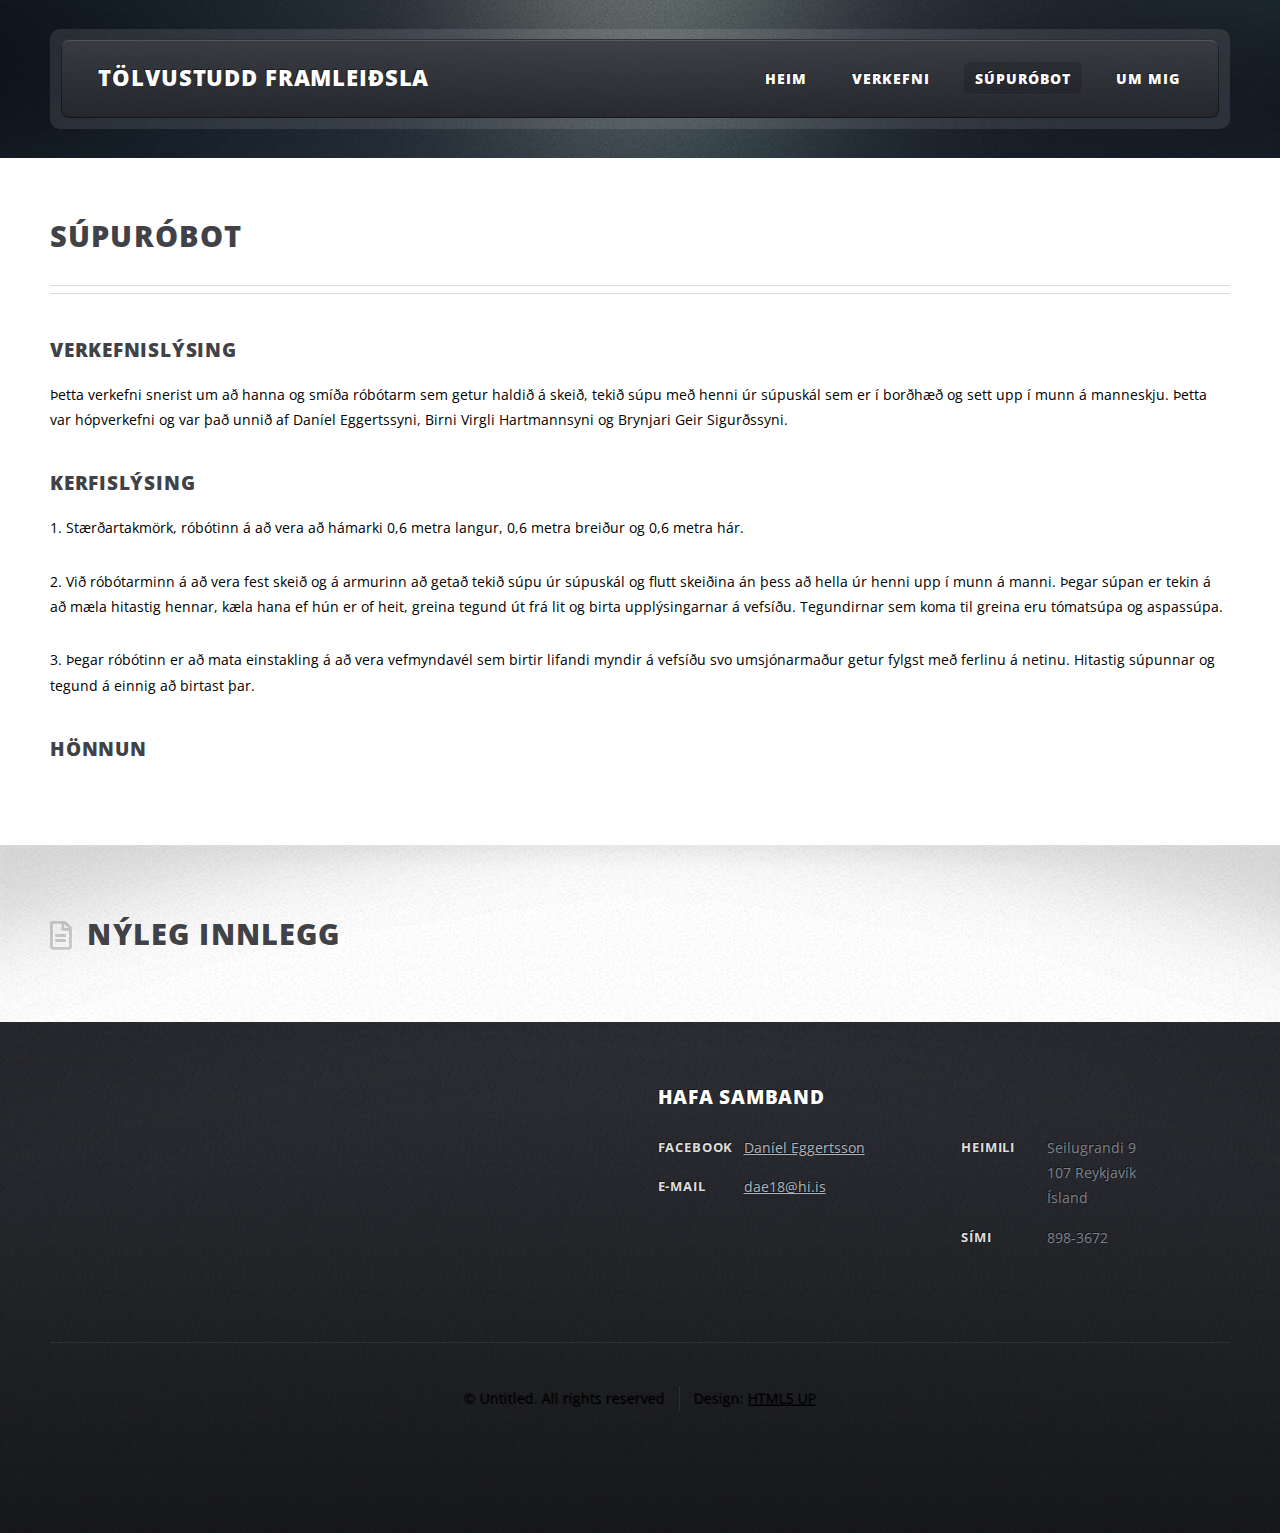
==== supurobot.html @ ab7a0393 "verkefni2tilb" ====
<!DOCTYPE HTML>
<!--
	ZeroFour by HTML5 UP
	html5up.net | @ajlkn
	Free for personal and commercial use under the CCA 3.0 license (html5up.net/license)
-->
<html>
	<head>
		<title>Daníel Eggertsson</title>
		<meta charset="utf-8" />
		<meta name="viewport" content="width=device-width, initial-scale=1, user-scalable=no" />
		<link rel="stylesheet" href="assets/css/main.css" />
	</head>
	<body class="Home is-preload">
		<div id="page-wrapper">

			<!-- Header Wrapper -->
				<div id="header-wrapper">
					<div class="container">

						<!-- Header -->
							<header id="header">
								<div class="inner">

									<!-- Logo -->
										<h1><a href="index.html" id="logo">Tölvustudd framleiðsla</a></h1>

									<!-- Nav -->
										<nav id="nav">
											<ul>
												<li><a href="index.html">Heim</a></li>
												<li>
													<a href="verkefni2.html">Verkefni</a>
													<ul>
														<li><a href="verkefni1.html">Einstaklingsverkefni 1</a></li>
														<li><a href="#">Einstaklingsverkefni 2</a></li>
                                                        <li><a href="verkefni3.html">Einstaklingsverkefni 3</a></li>
														<li><a href="#">Lokaverkefni</a><ul>	
												            <li><a href="#">Hluti 1</a></li>
														    <li><a href="#">Hluti 2</a></li>
                                                            <li><a href="#">Hluti 3</a></li>
												        </ul>
														
													</ul>
												</li>
                                                <li class = "current_page_item">
													<a href="#">Súpuróbot</a>
													<ul>
														<li><a href="#">Súpuróbót</a></li>
														<li><a href="#">Lokaverkefni</a></li>
                                                        
														
													</ul>
												</li>
												
												<li><a href="ummig.html">Um mig</a></li>
											</ul>
										</nav>

								</div>
							</header>

					</div>
				</div>

			<!-- Main Wrapper -->
				<div id="main-wrapper">
					<div class="wrapper style2">
						<div class="inner">
							<div class="container">
								<div id="content">

									<!-- Content -->

										<article>
											<header class="major">
												<h2>Súpuróbot</h2>
												
											</header>
                                            
                                            
												
								            <h3>Verkefnislýsing</h3>
											
                                            <p>Þetta verkefni snerist um að hanna og smíða róbótarm sem getur haldið á skeið, tekið súpu með henni úr súpuskál sem er í borðhæð og sett upp í munn á manneskju. Þetta var hópverkefni og var það unnið af Daníel Eggertssyni, Birni Virgli Hartmannsyni og Brynjari Geir Sigurðssyni.
                                            <h3>Kerfislýsing</h3>
                                            
                                            <p>1. Stærðartakmörk, róbótinn á að vera að hámarki 0,6 metra langur, 0,6 metra breiður og 0,6 metra hár.</p>
                                            
                                            <p>2. Við róbótarminn á að vera fest skeið og á armurinn að getað tekið súpu úr 
                                                súpuskál og flutt skeiðina án þess að hella úr henni upp í munn á manni. Þegar 
                                                súpan er tekin á að mæla hitastig hennar, kæla hana ef hún er of  heit, greina 
                                                tegund út frá lit og birta upplýsingarnar á vefsíðu. Tegundirnar sem koma til 
                                                greina eru tómatsúpa og aspassúpa. </p>
                                            <p>3. Þegar róbótinn er að mata einstakling á að vera vefmyndavél sem birtir lifandi 
                                                myndir á vefsíðu svo umsjónarmaður getur fylgst með ferlinu á netinu. Hitastig 
                                                súpunnar og tegund á einnig að birtast þar. </p>
                                            
                                            <h3>Hönnun</h3>
                                            
                                            <p></p>
                                            
                                        
                                            
                                            
                                            
                                           
                                           
                                                
                                                  
                                            
                                            
                                           
                                            
                                            
                                            
                                                
                                        
                                            
                                            
                                         

											

										
                                    </article> 

					
								</div>
							</div>
						</div>
					</div>
					<div class="wrapper style3">
						<div class="inner">
							<div class="container">
								<div class="row">
									<div class="col-8 col-12-medium">

										<!-- Article list -->
											<section class="box article-list">
												<h2 class="icon fa-file-alt">Nýleg innlegg</h2>

												<!-- Excerpt -->
													

												<!-- Excerpt -->
													

												<!-- Excerpt -->
													

											</section>
									</div>
									<div class="col-4 col-12-medium">

										<!-- Spotlight -->
											<section class="box spotlight">
												
												
											</section>

									</div>
								</div>
							</div>
						</div>
					</div>
				</div>

			<!-- Footer Wrapper -->
				<div id="footer-wrapper">
					<footer id="footer" class="container">
						<div class="row">
							<div class="col-3 col-6-medium col-12-small">

								<!-- Links -->
									

							</div>
							<div class="col-3 col-6-medium col-12-small">

								<!-- Links -->
								

							</div>
							<div class="col-6 col-12-medium imp-medium">

								<!-- About -->
									

								<!-- Contact -->
									<section>
										<h2>Hafa samband</h2>
										<div>
											<div class="row">
												<div class="col-6 col-12-small">
													<dl class="contact">
														
														
														<dt>Facebook</dt>
														<dd><a href="https://www.facebook.com/daniel.eggertsson.5/?paipv=0&eav=Afby-dgSsrL98lc8ePisocPAlYapcykQuuFHerWxU-MxKskiu7WBm-b9YNWzuzEHHIs&_rdr">Daníel Eggertsson</a></dd>
														<dt>E-mail</dt>
														<dd><a href="#">dae18@hi.is</a></dd>
													</dl>
												</div>
												<div class="col-6 col-12-small">
													<dl class="contact">
														<dt>Heimili</dt>
														<dd style="color: #7b818c">
															Seilugrandi 9<br />
															107 Reykjavík<br />
															Ísland
														</dd>
														<dt>Sími</dt>
														<dd style="color: #7b818c">898-3672</dd>
													</dl>
												</div>
											</div>
										</div>
									</section>

							</div>
							<div class="col-12">
								<div id="copyright">
									<ul class="menu">
										<li>&copy; Untitled. All rights reserved</li><li>Design: <a href="http://html5up.net">HTML5 UP</a></li>
									</ul>
								</div>
							</div>
						</div>
					</footer>
				</div>

		</div>

		<!-- Scripts -->
			<script src="assets/js/jquery.min.js"></script>
			<script src="assets/js/jquery.dropotron.min.js"></script>
			<script src="assets/js/browser.min.js"></script>
			<script src="assets/js/breakpoints.min.js"></script>
			<script src="assets/js/util.js"></script>
			<script src="assets/js/main.js"></script>

	</body>
</html>
---- assets/css/main.css ----
@import url("https://fonts.googleapis.com/css?family=Open+Sans:400,400italic,700,800");
@import url("fontawesome-all.min.css");

/*
	ZeroFour by HTML5 UP
	html5up.net | @ajlkn
	Free for personal and commercial use under the CCA 3.0 license (html5up.net/license)
*/

html, body, div, span, applet, object,
iframe, h1, h2, h3, h4, h5, h6, p, blockquote,
pre, a, abbr, acronym, address, big, cite,
code, del, dfn, em, img, ins, kbd, q, s, samp,
small, strike, strong, sub, sup, tt, var, b,
u, i, center, dl, dt, dd, ol, ul, li, fieldset,
form, label, legend, table, caption, tbody,
tfoot, thead, tr, th, td, article, aside,
canvas, details, embed, figure, figcaption,
footer, header, hgroup, menu, nav, output, ruby,
section, summary, time, mark, audio, video {
	margin: 0;
	padding: 0;
	border: 0;
	font-size: 100%;
	font: inherit;
	vertical-align: baseline;}

article, aside, details, figcaption, figure,
footer, header, hgroup, menu, nav, section {
	display: block;}

body {
	line-height: 1;
}

ol, ul {
	list-style: none;
}

blockquote, q {
	quotes: none;
}

	blockquote:before, blockquote:after, q:before, q:after {
		content: '';
		content: none;
	}

table {
	border-collapse: collapse;
	border-spacing: 0;
}

body {
	-webkit-text-size-adjust: none;
}

mark {
	background-color: transparent;
	color: inherit;
}

input::-moz-focus-inner {
	border: 0;
	padding: 0;
}

input, select, textarea {
	-moz-appearance: none;
	-webkit-appearance: none;
	-ms-appearance: none;
	appearance: none;
}

/* Basic */

	html {
		box-sizing: border-box;
	}

	*, *:before, *:after {
		box-sizing: inherit;
	}

	@-ms-viewport {
		width: device-width;
	}

	body {
		background: #303238 url("images/bg01.png");
	}

		body.is-preload * {
			-moz-transition: none !important;
			-webkit-transition: none !important;
			-ms-transition: none !important;
			transition: none !important;
			-moz-animation: none !important;
			-webkit-animation: none !important;
			-ms-animation: none !important;
			animation: none !important;
		}

	body, input, select, textarea {
		font-family: 'Open Sans', sans-serif;
		color: #7b818c;
		font-weight: 400;
		font-size: 11pt;
		line-height: 1.85em;
	}

	a {
		color: inherit;
		text-decoration: underline;
	}

		a:hover {
			text-decoration: none;
		}

	h1, h2, h3, h4, h5, h6 {
		text-transform: uppercase;
		font-weight: 800;
		letter-spacing: 0.04em;
		color: #404248;
		margin: 0 0 1em 0;
	}

	h1 a, h2 a, h3 a, h4 a, h5 a, h6 a {
		color: inherit;
		text-decoration: none;
		outline: 0;
	}

	h2 {
		font-size: 2em;
		margin: 0 0 1.5em 0;
		line-height: 1em;
	}

		h2.icon {
			line-height: 48px;
		}

			h2.icon:before {
				position: relative;
				top: 0.05em;
				margin-right: 0.5em;
				opacity: 0.25;
			}

	h3 {
		font-size: 1.35em;
		margin-top: 2em;
	}

	b, strong {
		color: #404248;
		font-weight: 700;
	}

	i, em {
		font-style: italic;
	}

	br.clear {
		clear: both;
	}

	sub {
		position: relative;
		top: 0.5em;
		font-size: 0.8em;
	}

	sup {
		position: relative;
		top: -0.5em;
		font-size: 0.8em;
	}

	hr {
		border: 0;
		border-top: solid 1px #ddd;
	}

	blockquote {
		border-left: solid 0.5em #ddd;
		padding: 1em 0 1em 2em;
		font-style: italic;
	}

	p, ul, ol, dl, table {
		margin-bottom: 2em;
        color: black
}


	.date {
		display: block;
		text-transform: uppercase;
		font-weight: 700;
		letter-spacing: 0.065em;
		font-size: 0.9em;
		color: #696969;
		margin: 0 0 0.25em 0;
	}

/* Container */

	.container {
		margin: 0 auto;
		max-width: calc(100% - 100px);
		width: 1200px;
	}

		@media screen and (max-width: 1280px) {

			.container {
				width: 100%;
			}

		}

		@media screen and (max-width: 980px) {

			.container {
				width: 100%;
			}

		}

		@media screen and (max-width: 736px) {

			.container {
				width: 100%;
				max-width: 100%;
			}

		}

/* Row */

	.row {
		display: flex;
		flex-wrap: wrap;
		box-sizing: border-box;
		align-items: stretch;
	}

		.row > * {
			box-sizing: border-box;
		}

		.row.gtr-uniform > * > :last-child {
			margin-bottom: 0;
		}

		.row.aln-left {
			justify-content: flex-start;
		}

		.row.aln-center {
			justify-content: center;
		}

		.row.aln-right {
			justify-content: flex-end;
		}

		.row.aln-top {
			align-items: flex-start;
		}

		.row.aln-middle {
			align-items: center;
		}

		.row.aln-bottom {
			align-items: flex-end;
		}

		.row > .imp {
			order: -1;
		}

		.row > .col-1 {
			width: 8.33333%;
		}

		.row > .off-1 {
			margin-left: 8.33333%;
		}

		.row > .col-2 {
			width: 16.66667%;
		}

		.row > .off-2 {
			margin-left: 16.66667%;
		}

		.row > .col-3 {
			width: 25%;
		}

		.row > .off-3 {
			margin-left: 25%;
		}

		.row > .col-4 {
			width: 33.33333%;
		}

		.row > .off-4 {
			margin-left: 33.33333%;
		}

		.row > .col-5 {
			width: 41.66667%;
		}

		.row > .off-5 {
			margin-left: 41.66667%;
		}

		.row > .col-6 {
			width: 50%;
		}

		.row > .off-6 {
			margin-left: 50%;
		}

		.row > .col-7 {
			width: 58.33333%;
		}

		.row > .off-7 {
			margin-left: 58.33333%;
		}

		.row > .col-8 {
			width: 66.66667%;
		}

		.row > .off-8 {
			margin-left: 66.66667%;
		}

		.row > .col-9 {
			width: 75%;
		}

		.row > .off-9 {
			margin-left: 75%;
		}

		.row > .col-10 {
			width: 83.33333%;
		}

		.row > .off-10 {
			margin-left: 83.33333%;
		}

		.row > .col-11 {
			width: 91.66667%;
		}

		.row > .off-11 {
			margin-left: 91.66667%;
		}

		.row > .col-12 {
			width: 100%;
		}

		.row > .off-12 {
			margin-left: 100%;
		}

		.row.gtr-0 {
			margin-top: 0px;
			margin-left: 0px;
		}

			.row.gtr-0 > * {
				padding: 0px 0 0 0px;
			}

			.row.gtr-0.gtr-uniform {
				margin-top: 0px;
			}

				.row.gtr-0.gtr-uniform > * {
					padding-top: 0px;
				}

		.row.gtr-25 {
			margin-top: -12.5px;
			margin-left: -12.5px;
		}

			.row.gtr-25 > * {
				padding: 12.5px 0 0 12.5px;
			}

			.row.gtr-25.gtr-uniform {
				margin-top: -12.5px;
			}

				.row.gtr-25.gtr-uniform > * {
					padding-top: 12.5px;
				}

		.row.gtr-50 {
			margin-top: -25px;
			margin-left: -25px;
		}

			.row.gtr-50 > * {
				padding: 25px 0 0 25px;
			}

			.row.gtr-50.gtr-uniform {
				margin-top: -25px;
			}

				.row.gtr-50.gtr-uniform > * {
					padding-top: 25px;
				}

		.row {
			margin-top: -50px;
			margin-left: -50px;
		}

			.row > * {
				padding: 50px 0 0 50px;
			}

			.row.gtr-uniform {
				margin-top: -50px;
			}

				.row.gtr-uniform > * {
					padding-top: 50px;
				}

		.row.gtr-150 {
			margin-top: -75px;
			margin-left: -75px;
		}

			.row.gtr-150 > * {
				padding: 75px 0 0 75px;
			}

			.row.gtr-150.gtr-uniform {
				margin-top: -75px;
			}

				.row.gtr-150.gtr-uniform > * {
					padding-top: 75px;
				}

		.row.gtr-200 {
			margin-top: -100px;
			margin-left: -100px;
		}

			.row.gtr-200 > * {
				padding: 100px 0 0 100px;
			}

			.row.gtr-200.gtr-uniform {
				margin-top: -100px;
			}

				.row.gtr-200.gtr-uniform > * {
					padding-top: 100px;
				}

		@media screen and (max-width: 1280px) {

			.row {
				display: flex;
				flex-wrap: wrap;
				box-sizing: border-box;
				align-items: stretch;
			}

				.row > * {
					box-sizing: border-box;
				}

				.row.gtr-uniform > * > :last-child {
					margin-bottom: 0;
				}

				.row.aln-left {
					justify-content: flex-start;
				}

				.row.aln-center {
					justify-content: center;
				}

				.row.aln-right {
					justify-content: flex-end;
				}

				.row.aln-top {
					align-items: flex-start;
				}

				.row.aln-middle {
					align-items: center;
				}

				.row.aln-bottom {
					align-items: flex-end;
				}

				.row > .imp-large {
					order: -1;
				}

				.row > .col-1-large {
					width: 8.33333%;
				}

				.row > .off-1-large {
					margin-left: 8.33333%;
				}

				.row > .col-2-large {
					width: 16.66667%;
				}

				.row > .off-2-large {
					margin-left: 16.66667%;
				}

				.row > .col-3-large {
					width: 25%;
				}

				.row > .off-3-large {
					margin-left: 25%;
				}

				.row > .col-4-large {
					width: 33.33333%;
				}

				.row > .off-4-large {
					margin-left: 33.33333%;
				}

				.row > .col-5-large {
					width: 41.66667%;
				}

				.row > .off-5-large {
					margin-left: 41.66667%;
				}

				.row > .col-6-large {
					width: 50%;
				}

				.row > .off-6-large {
					margin-left: 50%;
				}

				.row > .col-7-large {
					width: 58.33333%;
				}

				.row > .off-7-large {
					margin-left: 58.33333%;
				}

				.row > .col-8-large {
					width: 66.66667%;
				}

				.row > .off-8-large {
					margin-left: 66.66667%;
				}

				.row > .col-9-large {
					width: 75%;
				}

				.row > .off-9-large {
					margin-left: 75%;
				}

				.row > .col-10-large {
					width: 83.33333%;
				}

				.row > .off-10-large {
					margin-left: 83.33333%;
				}

				.row > .col-11-large {
					width: 91.66667%;
				}

				.row > .off-11-large {
					margin-left: 91.66667%;
				}

				.row > .col-12-large {
					width: 100%;
				}

				.row > .off-12-large {
					margin-left: 100%;
				}

				.row.gtr-0 {
					margin-top: 0px;
					margin-left: 0px;
				}

					.row.gtr-0 > * {
						padding: 0px 0 0 0px;
					}

					.row.gtr-0.gtr-uniform {
						margin-top: 0px;
					}

						.row.gtr-0.gtr-uniform > * {
							padding-top: 0px;
						}

				.row.gtr-25 {
					margin-top: -8.75px;
					margin-left: -8.75px;
				}

					.row.gtr-25 > * {
						padding: 8.75px 0 0 8.75px;
					}

					.row.gtr-25.gtr-uniform {
						margin-top: -8.75px;
					}

						.row.gtr-25.gtr-uniform > * {
							padding-top: 8.75px;
						}

				.row.gtr-50 {
					margin-top: -17.5px;
					margin-left: -17.5px;
				}

					.row.gtr-50 > * {
						padding: 17.5px 0 0 17.5px;
					}

					.row.gtr-50.gtr-uniform {
						margin-top: -17.5px;
					}

						.row.gtr-50.gtr-uniform > * {
							padding-top: 17.5px;
						}

				.row {
					margin-top: -35px;
					margin-left: -35px;
				}

					.row > * {
						padding: 35px 0 0 35px;
					}

					.row.gtr-uniform {
						margin-top: -35px;
					}

						.row.gtr-uniform > * {
							padding-top: 35px;
						}

				.row.gtr-150 {
					margin-top: -52.5px;
					margin-left: -52.5px;
				}

					.row.gtr-150 > * {
						padding: 52.5px 0 0 52.5px;
					}

					.row.gtr-150.gtr-uniform {
						margin-top: -52.5px;
					}

						.row.gtr-150.gtr-uniform > * {
							padding-top: 52.5px;
						}

				.row.gtr-200 {
					margin-top: -70px;
					margin-left: -70px;
				}

					.row.gtr-200 > * {
						padding: 70px 0 0 70px;
					}

					.row.gtr-200.gtr-uniform {
						margin-top: -70px;
					}

						.row.gtr-200.gtr-uniform > * {
							padding-top: 70px;
						}

		}

		@media screen and (max-width: 980px) {

			.row {
				display: flex;
				flex-wrap: wrap;
				box-sizing: border-box;
				align-items: stretch;
			}

				.row > * {
					box-sizing: border-box;
				}

				.row.gtr-uniform > * > :last-child {
					margin-bottom: 0;
				}

				.row.aln-left {
					justify-content: flex-start;
				}

				.row.aln-center {
					justify-content: center;
				}

				.row.aln-right {
					justify-content: flex-end;
				}

				.row.aln-top {
					align-items: flex-start;
				}

				.row.aln-middle {
					align-items: center;
				}

				.row.aln-bottom {
					align-items: flex-end;
				}

				.row > .imp-medium {
					order: -1;
				}

				.row > .col-1-medium {
					width: 8.33333%;
				}

				.row > .off-1-medium {
					margin-left: 8.33333%;
				}

				.row > .col-2-medium {
					width: 16.66667%;
				}

				.row > .off-2-medium {
					margin-left: 16.66667%;
				}

				.row > .col-3-medium {
					width: 25%;
				}

				.row > .off-3-medium {
					margin-left: 25%;
				}

				.row > .col-4-medium {
					width: 33.33333%;
				}

				.row > .off-4-medium {
					margin-left: 33.33333%;
				}

				.row > .col-5-medium {
					width: 41.66667%;
				}

				.row > .off-5-medium {
					margin-left: 41.66667%;
				}

				.row > .col-6-medium {
					width: 50%;
				}

				.row > .off-6-medium {
					margin-left: 50%;
				}

				.row > .col-7-medium {
					width: 58.33333%;
				}

				.row > .off-7-medium {
					margin-left: 58.33333%;
				}

				.row > .col-8-medium {
					width: 66.66667%;
				}

				.row > .off-8-medium {
					margin-left: 66.66667%;
				}

				.row > .col-9-medium {
					width: 75%;
				}

				.row > .off-9-medium {
					margin-left: 75%;
				}

				.row > .col-10-medium {
					width: 83.33333%;
				}

				.row > .off-10-medium {
					margin-left: 83.33333%;
				}

				.row > .col-11-medium {
					width: 91.66667%;
				}

				.row > .off-11-medium {
					margin-left: 91.66667%;
				}

				.row > .col-12-medium {
					width: 100%;
				}

				.row > .off-12-medium {
					margin-left: 100%;
				}

				.row.gtr-0 {
					margin-top: 0px;
					margin-left: 0px;
				}

					.row.gtr-0 > * {
						padding: 0px 0 0 0px;
					}

					.row.gtr-0.gtr-uniform {
						margin-top: 0px;
					}

						.row.gtr-0.gtr-uniform > * {
							padding-top: 0px;
						}

				.row.gtr-25 {
					margin-top: -12.5px;
					margin-left: -12.5px;
				}

					.row.gtr-25 > * {
						padding: 12.5px 0 0 12.5px;
					}

					.row.gtr-25.gtr-uniform {
						margin-top: -12.5px;
					}

						.row.gtr-25.gtr-uniform > * {
							padding-top: 12.5px;
						}

				.row.gtr-50 {
					margin-top: -25px;
					margin-left: -25px;
				}

					.row.gtr-50 > * {
						padding: 25px 0 0 25px;
					}

					.row.gtr-50.gtr-uniform {
						margin-top: -25px;
					}

						.row.gtr-50.gtr-uniform > * {
							padding-top: 25px;
						}

				.row {
					margin-top: -50px;
					margin-left: -50px;
				}

					.row > * {
						padding: 50px 0 0 50px;
					}

					.row.gtr-uniform {
						margin-top: -50px;
					}

						.row.gtr-uniform > * {
							padding-top: 50px;
						}

				.row.gtr-150 {
					margin-top: -75px;
					margin-left: -75px;
				}

					.row.gtr-150 > * {
						padding: 75px 0 0 75px;
					}

					.row.gtr-150.gtr-uniform {
						margin-top: -75px;
					}

						.row.gtr-150.gtr-uniform > * {
							padding-top: 75px;
						}

				.row.gtr-200 {
					margin-top: -100px;
					margin-left: -100px;
				}

					.row.gtr-200 > * {
						padding: 100px 0 0 100px;
					}

					.row.gtr-200.gtr-uniform {
						margin-top: -100px;
					}

						.row.gtr-200.gtr-uniform > * {
							padding-top: 100px;
						}

		}

		@media screen and (max-width: 736px) {

			.row {
				display: flex;
				flex-wrap: wrap;
				box-sizing: border-box;
				align-items: stretch;
			}

				.row > * {
					box-sizing: border-box;
				}

				.row.gtr-uniform > * > :last-child {
					margin-bottom: 0;
				}

				.row.aln-left {
					justify-content: flex-start;
				}

				.row.aln-center {
					justify-content: center;
				}

				.row.aln-right {
					justify-content: flex-end;
				}

				.row.aln-top {
					align-items: flex-start;
				}

				.row.aln-middle {
					align-items: center;
				}

				.row.aln-bottom {
					align-items: flex-end;
				}

				.row > .imp-small {
					order: -1;
				}

				.row > .col-1-small {
					width: 8.33333%;
				}

				.row > .off-1-small {
					margin-left: 8.33333%;
				}

				.row > .col-2-small {
					width: 16.66667%;
				}

				.row > .off-2-small {
					margin-left: 16.66667%;
				}

				.row > .col-3-small {
					width: 25%;
				}

				.row > .off-3-small {
					margin-left: 25%;
				}

				.row > .col-4-small {
					width: 33.33333%;
				}

				.row > .off-4-small {
					margin-left: 33.33333%;
				}

				.row > .col-5-small {
					width: 41.66667%;
				}

				.row > .off-5-small {
					margin-left: 41.66667%;
				}

				.row > .col-6-small {
					width: 50%;
				}

				.row > .off-6-small {
					margin-left: 50%;
				}

				.row > .col-7-small {
					width: 58.33333%;
				}

				.row > .off-7-small {
					margin-left: 58.33333%;
				}

				.row > .col-8-small {
					width: 66.66667%;
				}

				.row > .off-8-small {
					margin-left: 66.66667%;
				}

				.row > .col-9-small {
					width: 75%;
				}

				.row > .off-9-small {
					margin-left: 75%;
				}

				.row > .col-10-small {
					width: 83.33333%;
				}

				.row > .off-10-small {
					margin-left: 83.33333%;
				}

				.row > .col-11-small {
					width: 91.66667%;
				}

				.row > .off-11-small {
					margin-left: 91.66667%;
				}

				.row > .col-12-small {
					width: 100%;
				}

				.row > .off-12-small {
					margin-left: 100%;
				}

				.row.gtr-0 {
					margin-top: 0px;
					margin-left: 0px;
				}

					.row.gtr-0 > * {
						padding: 0px 0 0 0px;
					}

					.row.gtr-0.gtr-uniform {
						margin-top: 0px;
					}

						.row.gtr-0.gtr-uniform > * {
							padding-top: 0px;
						}

				.row.gtr-25 {
					margin-top: -2.5px;
					margin-left: -2.5px;
				}

					.row.gtr-25 > * {
						padding: 2.5px 0 0 2.5px;
					}

					.row.gtr-25.gtr-uniform {
						margin-top: -2.5px;
					}

						.row.gtr-25.gtr-uniform > * {
							padding-top: 2.5px;
						}

				.row.gtr-50 {
					margin-top: -5px;
					margin-left: -5px;
				}

					.row.gtr-50 > * {
						padding: 5px 0 0 5px;
					}

					.row.gtr-50.gtr-uniform {
						margin-top: -5px;
					}

						.row.gtr-50.gtr-uniform > * {
							padding-top: 5px;
						}

				.row {
					margin-top: -10px;
					margin-left: -10px;
				}

					.row > * {
						padding: 10px 0 0 10px;
					}

					.row.gtr-uniform {
						margin-top: -10px;
					}

						.row.gtr-uniform > * {
							padding-top: 10px;
						}

				.row.gtr-150 {
					margin-top: -15px;
					margin-left: -15px;
				}

					.row.gtr-150 > * {
						padding: 15px 0 0 15px;
					}

					.row.gtr-150.gtr-uniform {
						margin-top: -15px;
					}

						.row.gtr-150.gtr-uniform > * {
							padding-top: 15px;
						}

				.row.gtr-200 {
					margin-top: -20px;
					margin-left: -20px;
				}

					.row.gtr-200 > * {
						padding: 20px 0 0 20px;
					}

					.row.gtr-200.gtr-uniform {
						margin-top: -20px;
					}

						.row.gtr-200.gtr-uniform > * {
							padding-top: 20px;
						}

		}

/* Section/Article */

	section, article {
		margin-bottom: 5em;
	}

	section > :last-child,
	article > :last-child,
	section:last-child,
	article:last-child {
		margin-bottom: 0;
	}

	header {
		margin: 0 0 2em 0;
	}

		header h2, header h3 {
			margin: 0 0 0.25em 0;
		}

		header p {
			display: block;
			text-transform: uppercase;
			font-weight: 700;
			letter-spacing: 0.065em;
			font-size: 0.9em;
			color: #696969;
			margin: 0;
		}

			header p strong {
				color: #404248;
				font-weight: 800;
			}

}
	footer {
		margin: 2.5em 0 0 0;
	}

	header.major {
		border-bottom: solid 1px #dbdbdb;
		margin: 0 0 3em 0;
	}

		header.major:after {
			content: '';
			display: block;
			border-top: solid 1px #dbdbdb;
			height: 8px;
		}

		header.major h2, header.major h3 {
			margin: 0 0 1.2em 0;
		}

		header.major p {
			margin: 0 0 1.5em 0;
			position: relative;
			top: -1em;
		}

/* Forms */

	form label {
		display: block;
		text-transform: uppercase;
		font-weight: 800;
		letter-spacing: 0.04em;
		color: #404248;
		margin: 0 0 1em 0;
		font-size: 0.8em;
	}

	form input[type="text"],
	form input[type="email"],
	form input[type="password"],
	form select,
	form textarea {
		-webkit-appearance: none;
		display: block;
		width: 100%;
		border-radius: 8px;
		border: solid 1px #eee;
	}

	form input[type="text"]:focus,
	form input[type="email"]:focus,
	form input[type="password"]:focus,
	form select:focus,
	form textarea:focus {
		box-shadow: 0 0 2px 1px #4091bf;
	}

	form input[type="text"],
	form input[type="email"],
	form input[type="password"] {
		line-height: 3em;
		padding: 0 1em;
	}

	form select {
		line-height: 3em;
		padding: 0 1em;
	}

	form textarea {
		min-height: 9em;
		padding: 1em;
	}

	form ::-webkit-input-placeholder,
	form :-moz-placeholder,
	form ::-moz-placeholder,
	form :-ms-input-placeholder {
		color: #555 !important;
	}

	form ::-moz-focus-inner {
		border: 0;
	}

/* Tables */

	table {
		width: 100%;
	}

		table.default {
			width: 100%;
		}

			table.default tr {
				border-top: solid 1px #eee;
			}

				table.default tr:first-child {
					border-top: 0;
				}

			table.default td {
				padding: 0.5em 1em 0.5em 1em;
			}

			table.default th {
				text-align: left;
				padding: 0.5em 1em 0.5em 1em;
				text-transform: uppercase;
				font-weight: 800;
				letter-spacing: 0.04em;
				margin: 0 0 1em 0;
				font-size: 0.8em;
			}

			table.default thead {
				background: #404248;
				color: #fff;
			}

/* Image */

	.image {
		position: relative;
		display: inline-block;
	}

		.image img {
			display: block;
			width: 100%;
			border-radius: 8px;
		}

		.image:before {
			content: '';
			display: block;
			position: absolute;
			left: 0;
			top: 0;
			background: url("images/bg01.png");
			width: 100%;
			height: 100%;
			opacity: 0.75;
		}

		.image.fit {
			display: block;
			width: 100%;
		}

		.image.featured {
			display: block;
			width: 60%;
			margin-right: auto;
            margin-left: auto;
            margin-bottom: 30px;
            margin-top:  30px;
		}

		.image.left {
			float: left;
			margin: 0 2em 2em 0;
		}

		.image.centered {
			display: block;
			margin: 0 0 2.5em 0;
		}

			.image.centered img {
				margin: 0 auto;
				width: auto;
			}

/* Button */

	input[type="button"],
	input[type="submit"],
	input[type="reset"],
	button,
	.button {
		background-image: -moz-linear-gradient(top, rgba(0, 0, 0, 0), rgba(0, 0, 0, 0.2)), url("images/bg02.png");
		background-image: -webkit-linear-gradient(top, rgba(0, 0, 0, 0), rgba(0, 0, 0, 0.2)), url("images/bg02.png");
		background-image: -ms-linear-gradient(top, rgba(0, 0, 0, 0), rgba(0, 0, 0, 0.2)), url("images/bg02.png");
		background-image: linear-gradient(top, rgba(0, 0, 0, 0), rgba(0, 0, 0, 0.2)), url("images/bg02.png");
		-moz-transition: background-color 0.2s ease-in-out;
		-webkit-transition: background-color 0.2s ease-in-out;
		-ms-transition: background-color 0.2s ease-in-out;
		transition: background-color 0.2s ease-in-out;
		-webkit-appearance: none;
		position: relative;
		display: inline-block;
		background-color: #4091bf;
		border-radius: 8px;
		box-shadow: inset 0px 0px 0px 1px rgba(0, 0, 0, 0.35), inset 0px 2px 1px 0px rgba(255, 255, 255, 0.35);
		text-shadow: -1px -1px 0 rgba(0, 0, 0, 0.5);
		color: #fff !important;
		text-decoration: none;
		text-transform: uppercase;
		font-weight: 800;
		font-size: 0.95em;
		letter-spacing: 0.075em;
		padding: 1em 2em;
		outline: 0;
		border: 0;
		white-space: nowrap;
		cursor: pointer;
	}

		input[type="button"].icon:before,
		input[type="submit"].icon:before,
		input[type="reset"].icon:before,
		button.icon:before,
		.button.icon:before {
			opacity: 0.5;
			margin-right: 0.5em;
			position: relative;
			top: 0.05em;
		}

		input[type="button"]:hover,
		input[type="submit"]:hover,
		input[type="reset"]:hover,
		button:hover,
		.button:hover {
			background-color: #50a1cf;
		}

		input[type="button"]:active,
		input[type="submit"]:active,
		input[type="reset"]:active,
		button:active,
		.button:active {
			background-color: #3081af;
		}

		input[type="button"].medium,
		input[type="submit"].medium,
		input[type="reset"].medium,
		button.medium,
		.button.medium {
			font-size: 1.25em;
			padding: 1em 2.25em;
		}

		input[type="button"].large,
		input[type="submit"].large,
		input[type="reset"].large,
		button.large,
		.button.large {
			font-size: 1.5em;
			padding: 1em 2.25em;
		}

		input[type="button"].alt,
		input[type="submit"].alt,
		input[type="reset"].alt,
		button.alt,
		.button.alt {
			background-color: #464a52;
		}

			input[type="button"].alt:hover,
			input[type="submit"].alt:hover,
			input[type="reset"].alt:hover,
			button.alt:hover,
			.button.alt:hover {
				background-color: #565a62;
			}

			input[type="button"].alt:active,
			input[type="submit"].alt:active,
			input[type="reset"].alt:active,
			button.alt:active,
			.button.alt:active {
				background-color: #363a42;
			}

/* List */

	dl.contact dt {
		display: block;
		text-transform: uppercase;
		font-weight: 700;
		letter-spacing: 0.065em;
		font-size: 0.9em;
		color: #696969;
		float: left;
		width: 6em;
	}

	dl.contact dd {
		margin: 0 0 1em 6em;
	}

	ul.default {
		list-style: disc;
		padding-left: 1em;
	}

		ul.default li {
			padding-left: 0.5em;
		}

	ul.actions li {
		display: inline-block;
		padding: 0 0 0 0.25em;
		margin: 0 0 0 0.25em;
	}

		ul.actions li:first-child {
			margin-left: 0;
			padding-left: 0;
		}

	ul.menu li {
		border-left: solid 1px #eee;
		display: inline-block;
		padding: 0 0 0 1em;
		margin: 0 0 0 1em;
	}

		ul.menu li:first-child {
			border-left: 0;
			margin-left: 0;
			padding-left: 0;
		}

	ul.divided li {
		border-top: solid 1px #eee;
		padding: 0.5em 0 0 0;
		margin: 0.5em 0 0 0;
	}

		ul.divided li:first-child {
			border-top: 0 !important;
			padding-top: 0 !important;
			margin-top: 0 !important;
		}

	ol.default {
		list-style: decimal;
		padding-left: 1.25em;
	}

		ol.default li {
			padding-left: 0.25em;
		}

/* Box */

	.box.excerpt {
		position: relative;
		overflow: hidden;
	}

		.box.excerpt header {
			margin: 0 0 1em 0;
		}

		.box.excerpt .image, .box.excerpt p {
			margin-bottom: 0;
		}

	.box.feature1 {
		text-align: center;
	}

		.box.feature1 header {
			margin-bottom: 3em;
		}

			.box.feature1 header.first h2 {
				font-size: 2.5em;
			}

			.box.feature1 header.first p {
				font-size: 1.2em;
			}

			.box.feature1 header.second {
				position: relative;
				display: inline-block;
				text-align: left;
				margin: 0 auto;
				white-space: nowrap;
				left: 24px;
			}

				.box.feature1 header.second p {
					line-height: 1em;
				}

				.box.feature1 header.second:before {
					font-size: 48px;
					position: absolute;
					right: 100%;
					margin-right: 18px;
					opacity: 0.5;
					bottom: -4px;
				}

	.box.feature2 {
		text-align: center;
	}

	.box.article-list article {
		border-bottom: solid 1px #dbdbdb;
		margin: 0 0 2.75em 0;
		padding: 0 0 2.75em 0;
	}

		.box.article-list article:last-child {
			border-bottom: 0;
			margin-bottom: 0;
			padding-bottom: 0;
		}

/* Icons */

	.icon {
		text-decoration: none;
		text-decoration: none;
	}

		.icon:before {
			-moz-osx-font-smoothing: grayscale;
			-webkit-font-smoothing: antialiased;
			display: inline-block;
			font-style: normal;
			font-variant: normal;
			text-rendering: auto;
			line-height: 1;
			text-transform: none !important;
			font-family: 'Font Awesome 5 Free';
			font-weight: 400;
		}

		.icon.solid:before {
			font-weight: 900;
		}

		.icon.brands:before {
			font-family: 'Font Awesome 5 Brands';
		}

		.icon > .label {
			display: none;
		}

/* Nav */

	#nav {
		position: absolute;
		right: 2em;
		top: 0;
		line-height: 5.5em;
	}

		#nav > ul > li {
			float: left;
			padding: 0 0.8em 0 0.8em;
		}

			#nav > ul > li > a, #nav > ul > li > span {
				color: #fff;
				text-decoration: none;
				text-transform: uppercase;
				font-weight: 800;
				font-size: 0.95em;
				letter-spacing: 0.075em;
				padding: 0.5em 0.8em 0.5em 0.8em;
				border-radius: 6px;
				outline: 0;
			}

			#nav > ul > li.active > a,
			#nav > ul > li.current_page_item > a,
			#nav > ul > li.active > span,
			#nav > ul > li.current_page_item > span {
				background: rgba(0, 0, 0, 0.15);
				box-shadow: inset 1px 1px 0px 0px rgba(0, 0, 0, 0.025), 1px 1px 0px 0px rgba(255, 255, 255, 0.025);
			}

			#nav > ul > li:last-child {
				padding-right: 0;
			}

			#nav > ul > li > ul {
				display: none;
			}

	.dropotron {
		background-image: -moz-linear-gradient(top, rgba(0, 0, 0, 0.35), rgba(0, 0, 0, 0)), url("images/bg02.png");
		background-image: -webkit-linear-gradient(top, rgba(0, 0, 0, 0.35), rgba(0, 0, 0, 0)), url("images/bg02.png");
		background-image: -ms-linear-gradient(top, rgba(0, 0, 0, 0.35), rgba(0, 0, 0, 0)), url("images/bg02.png");
		background-image: linear-gradient(top, rgba(0, 0, 0, 0.35), rgba(0, 0, 0, 0)), url("images/bg02.png");
		position: relative;
		background-color: #3B3E45;
		background-color: rgba(59, 62, 69, 0.9);
		border-radius: 8px;
		box-shadow: inset 0px 0px 0px 1px rgba(0, 0, 0, 0.5), inset 0px 0px 0px 2px rgba(255, 255, 255, 0.075), inset 0px 2px 1px 0px rgba(255, 255, 255, 0.2), 0px 2px 14px 0px rgba(0, 0, 0, 0.4);
		text-shadow: -1px -1px 0 rgba(0, 0, 0, 0.5);
		padding: 1.5em;
		line-height: 2.5em;
		min-width: 15em;
	}

		.dropotron.level-0 {
			border-top-left-radius: 0;
			border-top-right-radius: 0;
			margin-top: -2px;
			box-shadow: inset 0px 0px 0px 1px rgba(0, 0, 0, 0.5), inset 0px 0px 0px 2px rgba(255, 255, 255, 0.075), 0px 2px 14px 0px rgba(0, 0, 0, 0.4);
		}

		.dropotron a, .dropotron span {
			color: #aaa;
			text-decoration: none;
			text-transform: uppercase;
			font-weight: 800;
			font-size: 0.8em;
			letter-spacing: 0.075em;
			outline: 0;
		}

		.dropotron li:hover > a, .dropotron li:hover > span {
			color: #fff;
		}

/* Banner */

	#banner {
		text-align: center;
		width: 940px;
		margin: 0 auto;
		overflow: hidden;
		padding: 9em 0 6em 0;
	}

		#banner h2 {
			border: solid 1px rgba(255, 255, 255, 0.25);
			border-left: 0;
			border-right: 0;
			color: #fff;
			color: rgba(255, 255, 255, 0.75);
			font-size: 2.35em;
			font-weight: 700;
			line-height: 1.3em;
			margin: 0 0 1.5em 0;
		}

			#banner h2 strong {
				font-weight: 800;
				color: inherit;
			}

			#banner h2:before {
				content: '';
				display: block;
				border-top: solid 1px;
				border-color: #888;
				border-color: rgba(255, 255, 255, 0.25);
				margin: 10px 0 1.25em 0;
			}

			#banner h2:after {
				content: '';
				display: block;
				border-bottom: solid 1px;
				border-color: #888;
				border-color: rgba(255, 255, 255, 0.25);
				margin: 1.25em 0 10px 0;
			}

		#banner p {
			text-transform: uppercase;
			color: #fff;
			color: rgba(255, 255, 255, 0.75);
			font-size: 1.5em;
			font-weight: 700;
			line-height: 1.3em;
			letter-spacing: 0.04em;
			float: left;
			text-align: right;
			width: 60%;
			line-height: 1.5em;
			margin: 0;
		}

/* Sidebar */

	#sidebar h2 {
		font-size: 1.5em;
	}

/* Wrappers */

	#header-wrapper {
		background: url("images/bg01.png"), url("../../images/header.jpg");
		background-position: top left, center center;
		background-size: auto, cover;
		padding: 3em 0;
	}

	#main-wrapper {
		background: #fff;
	}

	#footer-wrapper {
		background-image: -moz-linear-gradient(top, rgba(0, 0, 0, 0), rgba(0, 0, 0, 0.5)), url("images/bg03.png"), url("images/bg02.png");
		background-image: -webkit-linear-gradient(top, rgba(0, 0, 0, 0), rgba(0, 0, 0, 0.5)), url("images/bg03.png"), url("images/bg02.png");
		background-image: -ms-linear-gradient(top, rgba(0, 0, 0, 0), rgba(0, 0, 0, 0.5)), url("images/bg03.png"), url("images/bg02.png");
		background-image: linear-gradient(top, rgba(0, 0, 0, 0), rgba(0, 0, 0, 0.5)), url("images/bg03.png"), url("images/bg02.png");
		position: relative;
		background-repeat: repeat-x, no-repeat, repeat;
		background-size: 100% 100%, 100% 15em, auto auto;
		background-position: top left, top center, top left;
		padding: 7em 0 7em 0;
	}

	.wrapper {
		padding: 7em 0 7em 0;
	}

		.wrapper > .inner {
			position: relative;
			z-index: 2;
		}

		.wrapper.style1 {
			position: relative;
			text-shadow: 1px 1px 0 #fff;
			background-color: #fff;
			background-image: url("images/bg03.png"), url("images/bg04.png"), url("images/bg02.png");
			background-repeat: no-repeat, no-repeat, repeat;
			background-size: 100% 15em, 100% 15em, auto auto;
			background-position: top center, bottom center, top left;
		}

		.wrapper.style3 {
			position: relative;
			text-shadow: 1px 1px 0 #fff;
			background-color: #fff;
			background-image: url("images/bg03.png"), url("images/bg02.png");
			background-repeat: no-repeat, repeat;
			background-size: 100% 15em, auto auto;
			background-position: top center, top left;
		}

/* Header */

	#header {
		position: relative;
		border-radius: 10px;
		background: rgba(255, 255, 255, 0.1);
		padding: 0.75em;
		margin-bottom: 0;
	}

		#header .inner {
			background-image: -moz-linear-gradient(top, rgba(0, 0, 0, 0), rgba(0, 0, 0, 0.35)), url("images/bg02.png");
			background-image: -webkit-linear-gradient(top, rgba(0, 0, 0, 0), rgba(0, 0, 0, 0.35)), url("images/bg02.png");
			background-image: -ms-linear-gradient(top, rgba(0, 0, 0, 0), rgba(0, 0, 0, 0.35)), url("images/bg02.png");
			background-image: linear-gradient(top, rgba(0, 0, 0, 0), rgba(0, 0, 0, 0.35)), url("images/bg02.png");
			position: relative;
			height: 5.5em;
			background-color: #3B3E45;
			background-color: rgba(59, 62, 69, 0.9);
			border-radius: 8px;
			box-shadow: inset 0px 0px 0px 1px rgba(0, 0, 0, 0.45), inset 0px 2px 1px 0px rgba(255, 255, 255, 0.15);
			text-shadow: -1px -1px 0 rgba(0, 0, 0, 0.5);
		}

		#header h1 {
			position: absolute;
			left: 1.75em;
			top: 50%;
			margin-top: -0.65em;
			font-size: 1.5em;
			color: #fff;
		}

/* Footer */

	#footer {
		margin-bottom: 0;
		text-shadow: -1px -1px 0 rgba(0, 0, 0, 0.5);
		position: relative;
		z-index: 2;
	}

		#footer h2 {
			font-size: 1.35em;
			color: #fff;
		}

		#footer strong {
			color: #fff;
		}

		#footer a {
			color: #acb2bf;
		}

		#footer .button.alt {
			box-shadow: inset 0px 0px 0px 1px rgba(0, 0, 0, 0.75), inset 0px 2px 1px 0px rgba(255, 255, 255, 0.25);
		}

		#footer ul.divided li, #footer ul.menu li {
			border-color: #444;
			border-color: rgba(255, 255, 255, 0.075);
		}

		#footer ul.divided li a {
			text-decoration: none;
		}

		#footer ul.menu {
			margin: 0;
		}

		#footer dl.contact dt {
			color: #ddd;
		}

	#copyright {
		border-top: solid 1px;
		border-color: #444;
		border-color: rgba(255, 255, 255, 0.075);
		text-align: center;
		margin-top: 2em;
		padding: 3em 0 4em 0;
		color: inherit;
	}

		#copyright a {
			color: inherit;
		}

/* Large */

	@media screen and (max-width: 1280px) {

		/* Basic */

			body {
				line-height: 1.75em;
				font-size: 10.75pt;
			}

			input, select, textarea {
				line-height: 1.75em;
				font-size: 10.75pt;
			}

		/* Wrappers */

			#header-wrapper {
				padding: 2em 0;
			}

			body.homepage #header-wrapper {
				height: auto;
			}

			#footer-wrapper {
				padding: 4.5em 0 4.5em 0;
			}

			.wrapper {
				padding: 4.5em 0 4.5em 0;
			}

		/* Banner */

			#banner {
				width: 100%;
				padding: 4em 0 2em 0;
			}

				#banner h2 {
					font-size: 2.2em;
					line-height: 1.3em;
					margin: 0 0 1em 0;
				}

				#banner p {
					font-size: 1.25em;
					line-height: 1.75em;
					letter-spacing: 0.04em;
					float: none;
					text-align: center;
					width: 100%;
					margin: 0 0 2em 0;
				}

	}

/* Medium */

	#navPanel, #titleBar {
		display: none;
	}

	@media screen and (max-width: 980px) {

		/* Basic */

			html, body {
				overflow-x: hidden;
			}

		/* Box */

			.box.feature2 section {
				margin: 1em 0;
			}

		/* Nav */

			#page-wrapper {
				-moz-backface-visibility: hidden;
				-webkit-backface-visibility: hidden;
				-ms-backface-visibility: hidden;
				backface-visibility: hidden;
				-moz-transition: -moz-transform 0.5s ease;
				-webkit-transition: -webkit-transform 0.5s ease;
				-ms-transition: -ms-transform 0.5s ease;
				transition: transform 0.5s ease;
				padding-bottom: 1px;
			}

			#titleBar {
				-moz-backface-visibility: hidden;
				-webkit-backface-visibility: hidden;
				-ms-backface-visibility: hidden;
				backface-visibility: hidden;
				background-image: -moz-linear-gradient(top, rgba(0, 0, 0, 0), rgba(0, 0, 0, 0.35)), url("images/bg02.png");
				background-image: -webkit-linear-gradient(top, rgba(0, 0, 0, 0), rgba(0, 0, 0, 0.35)), url("images/bg02.png");
				background-image: -ms-linear-gradient(top, rgba(0, 0, 0, 0), rgba(0, 0, 0, 0.35)), url("images/bg02.png");
				background-image: linear-gradient(top, rgba(0, 0, 0, 0), rgba(0, 0, 0, 0.35)), url("images/bg02.png");
				-moz-transition: -moz-transform 0.5s ease;
				-webkit-transition: -webkit-transform 0.5s ease;
				-ms-transition: -ms-transform 0.5s ease;
				transition: transform 0.5s ease;
				background-color: rgba(59, 62, 69, 0.9);
				box-shadow: inset 0px 0px 0px 1px rgba(0, 0, 0, 0.5), inset 0px 0px 0px 2px rgba(255, 255, 255, 0.075), 0px 1px 6px 0px rgba(0, 0, 0, 0.35);
				display: block;
				height: 44px;
				left: 0;
				position: fixed;
				text-shadow: -1px -1px 0 black;
				top: 0;
				width: 100%;
				z-index: 10001;
			}

				#titleBar .title {
					display: block;
					text-transform: uppercase;
					font-weight: 800;
					letter-spacing: 0.04em;
					color: #fff;
					line-height: 44px;
					text-align: center;
				}

				#titleBar .toggle {
					text-decoration: none;
					position: absolute;
					left: 0;
					top: 0;
					width: 60px;
					height: 44px;
					opacity: 0.25;
				}

					#titleBar .toggle:before {
						-moz-osx-font-smoothing: grayscale;
						-webkit-font-smoothing: antialiased;
						display: inline-block;
						font-style: normal;
						font-variant: normal;
						text-rendering: auto;
						line-height: 1;
						text-transform: none !important;
						font-family: 'Font Awesome 5 Free';
						font-weight: 900;
					}

					#titleBar .toggle:before {
						display: inline-block;
						text-decoration: none;
						font-size: 18px;
						width: 44px;
						height: 44px;
						line-height: 44px;
						text-align: center;
						color: #fff;
						content: '\f0c9';
					}

					#titleBar .toggle:active {
						opacity: 0.5;
					}

			#navPanel {
				-moz-backface-visibility: hidden;
				-webkit-backface-visibility: hidden;
				-ms-backface-visibility: hidden;
				backface-visibility: hidden;
				background-image: -moz-linear-gradient(rgba(0, 0, 0, 0), rgba(0, 0, 0, 0.35)), url("images/bg01.png");
				background-image: -webkit-linear-gradient(rgba(0, 0, 0, 0), rgba(0, 0, 0, 0.35)), url("images/bg01.png");
				background-image: -ms-linear-gradient(rgba(0, 0, 0, 0), rgba(0, 0, 0, 0.35)), url("images/bg01.png");
				background-image: linear-gradient(rgba(0, 0, 0, 0), rgba(0, 0, 0, 0.35)), url("images/bg01.png");
				-moz-transform: translateX(-275px);
				-webkit-transform: translateX(-275px);
				-ms-transform: translateX(-275px);
				transform: translateX(-275px);
				-moz-transition: -moz-transform 0.5s ease;
				-webkit-transition: -webkit-transform 0.5s ease;
				-ms-transition: -ms-transform 0.5s ease;
				transition: transform 0.5s ease;
				background-color: #303238;
				box-shadow: inset -1px 0px 0px 0px rgba(0, 0, 0, 0.5), inset -2px 0px 0px rgba(255, 255, 255, 0.15), inset -2px 0px 10px 0px rgba(0, 0, 0, 0.35);
				display: block;
				height: 100%;
				left: 0;
				overflow-y: auto;
				position: fixed;
				top: 0;
				width: 275px;
				z-index: 10002;
			}

				#navPanel .link {
					display: block;
					color: #aaa;
					text-decoration: none;
					height: 44px;
					line-height: 44px;
					border-top: solid 1px rgba(255, 255, 255, 0.05);
					border-bottom: solid 1px rgba(0, 0, 0, 0.15);
					padding: 0 1em 0 1em;
					text-transform: uppercase;
					font-weight: 700;
					font-size: 0.95em;
					letter-spacing: 0.075em;
				}

					#navPanel .link:first-child {
						border-top: 0;
					}

					#navPanel .link:last-child {
						border-bottom: 0;
					}

				#navPanel .indent-1 {
					display: inline-block;
					width: 1em;
				}

				#navPanel .indent-2 {
					display: inline-block;
					width: 2em;
				}

				#navPanel .indent-3 {
					display: inline-block;
					width: 3em;
				}

				#navPanel .indent-4 {
					display: inline-block;
					width: 4em;
				}

				#navPanel .indent-5 {
					display: inline-block;
					width: 5em;
				}

				#navPanel .depth-0 {
					color: #fff;
				}

			body.navPanel-visible #page-wrapper {
				-moz-transform: translateX(275px);
				-webkit-transform: translateX(275px);
				-ms-transform: translateX(275px);
				transform: translateX(275px);
			}

			body.navPanel-visible #titleBar {
				-moz-transform: translateX(275px);
				-webkit-transform: translateX(275px);
				-ms-transform: translateX(275px);
				transform: translateX(275px);
			}

			body.navPanel-visible #navPanel {
				-moz-transform: translateX(0);
				-webkit-transform: translateX(0);
				-ms-transform: translateX(0);
				transform: translateX(0);
			}

		/* Header */

			#header, #nav {
				display: none;
			}

		/* Wrappers */

			#header-wrapper {
				display: none;
			}

			.homepage #header-wrapper {
				display: block;
				padding-top: 44px;
			}

			#main-wrapper {
				padding-top: 44px;
			}

			.homepage #main-wrapper {
				padding-top: 0;
			}

		/* Banner */

			#banner {
				padding: 8em 0 4em 0;
			}

				#banner br {
					display: none;
				}

		/* Sidebar */

			#sidebar {
				margin-top: 1em;
			}

	}

/* Small */

	@media screen and (max-width: 736px) {

		/* Basic */

			body, input, select, textarea {
				line-height: 1.75em;
				font-size: 10pt;
				letter-spacing: 0;
			}

			h2, h3, h4, h5, h6 {
				font-size: 13pt !important;
			}

			h2 {
				line-height: 1.5em;
			}

		/* Section/Article */

			section, article {
				margin-bottom: 3em;
			}

		/* Image */

			.image.left {
				width: 25%;
			}

		/* Button */

			.button {
				width: 100%;
				font-size: 1.1em;
				text-align: center;
				padding: 1em 0 1em 0;
				border-radius: 8px;
			}

		/* List */

			ul.menu li {
				display: block;
				border: 0 !important;
				padding: 0 !important;
				margin: 0 !important;
			}

			ul.actions li {
				display: block;
				padding: 0;
				margin: 1em 0 0 0;
			}

				ul.actions li:first-child {
					margin-top: 0;
				}

		/* Box */

			.box.excerpt .image-left {
				margin-right: 0;
			}

			.box.excerpt header {
				margin-left: 32%;
			}

			.box.excerpt p {
				clear: both;
			}

			.box.feature1 section {
				margin-bottom: 2em !important;
			}

			.box.spotlight {
				margin-top: 2em;
			}

		/* Wrappers */

			#header-wrapper {
				background-position: 35% 50%;
			}

			#footer-wrapper {
				padding: 3em 20px 3em 20px;
			}

				#footer-wrapper section, #footer-wrapper article {
					margin-bottom: 3em !important;
				}

			.wrapper {
				padding: 3em 20px 3em 20px;
			}

		/* Banner */

			#banner {
				padding: 40px 20px 40px 20px;
			}

				#banner h2 {
					font-size: 18pt !important;
				}

		/* Sidebar */

			#sidebar {
				margin-top: 2em;
			}

		/* Footer */

			#copyright {
				margin-top: 0;
				padding: 3em 0 1em 0;
			}

	}
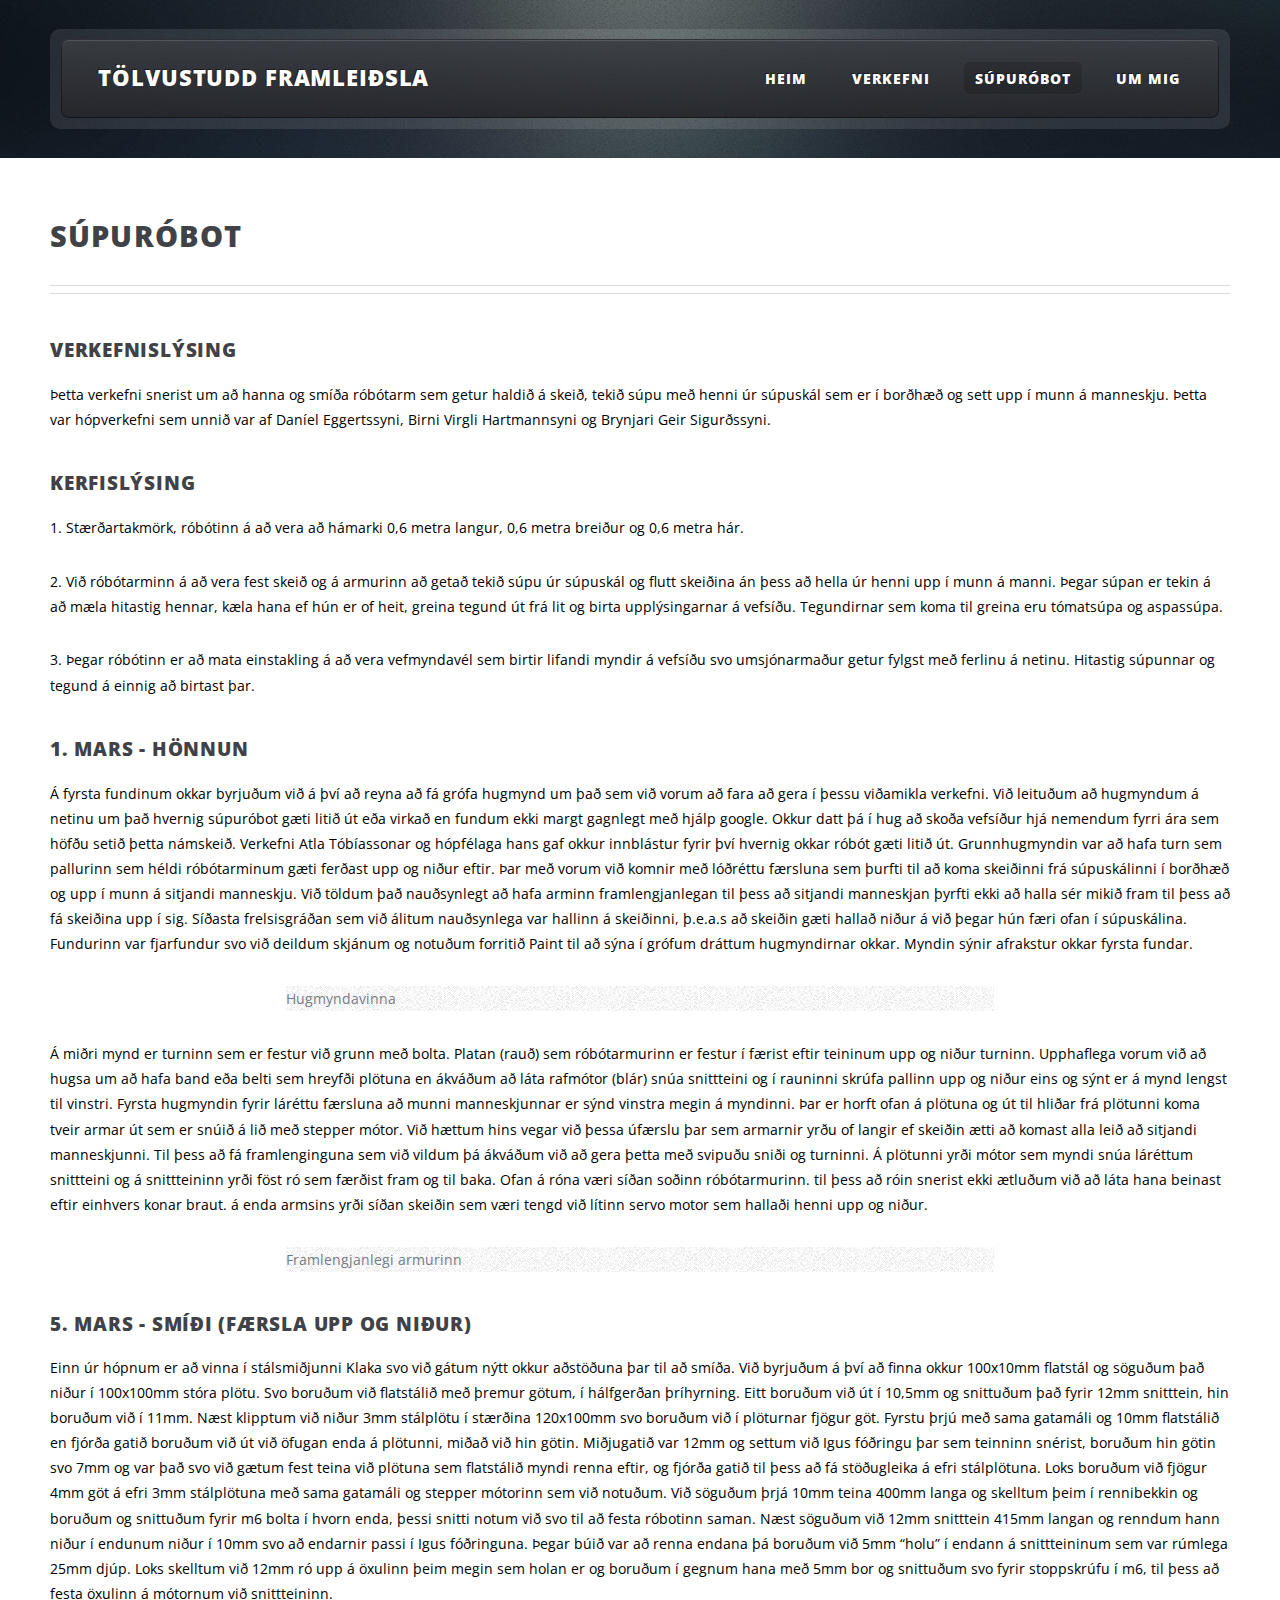
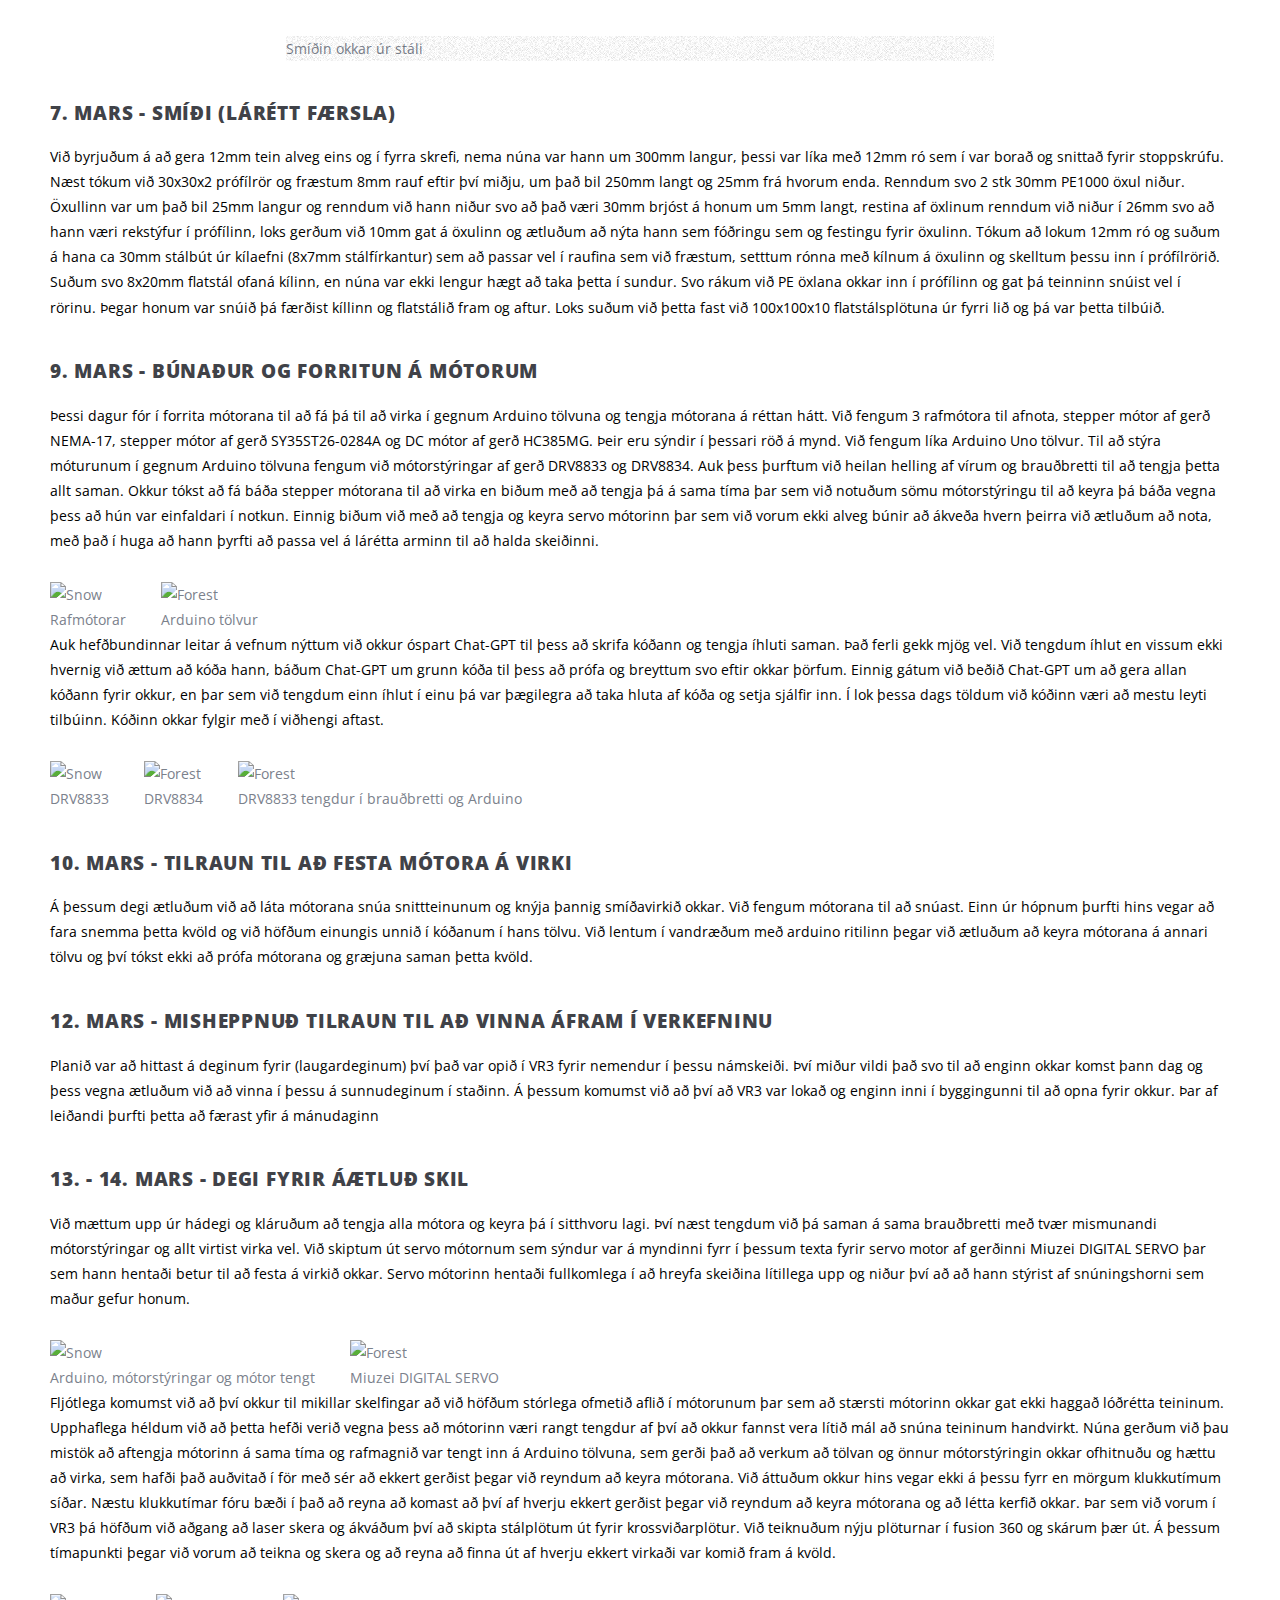
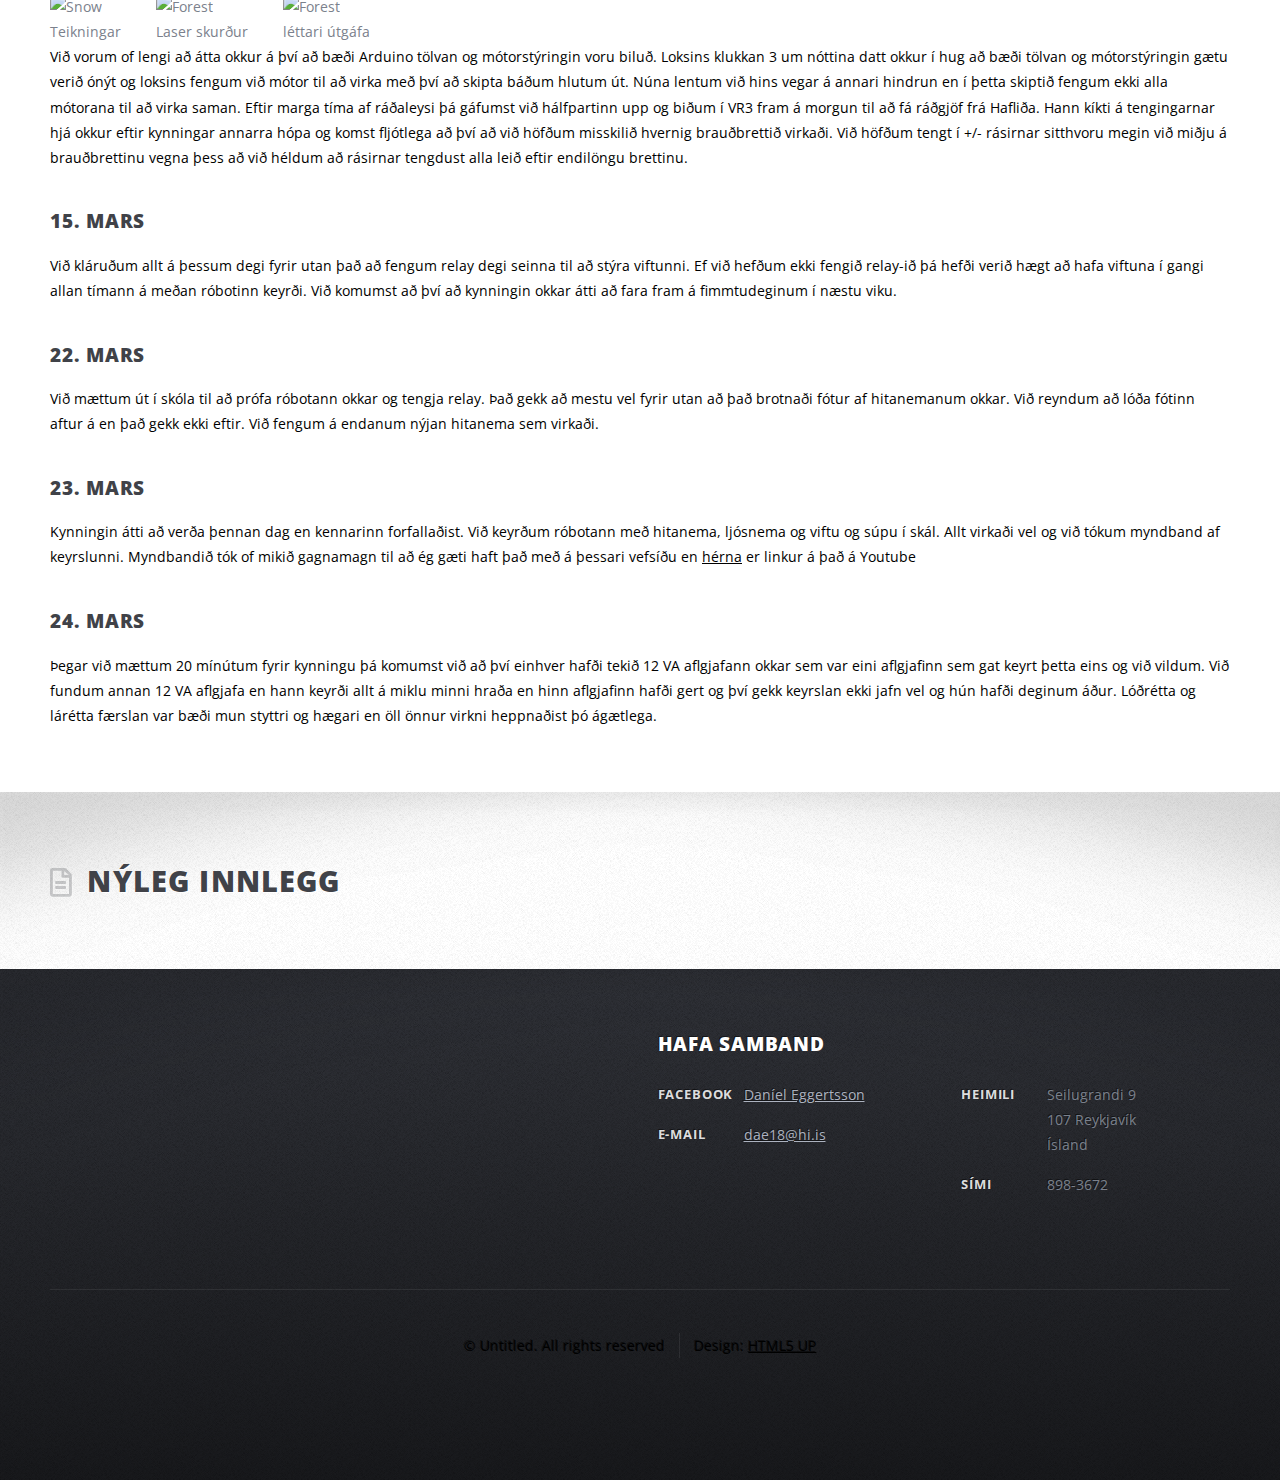
==== commit 1b2160d0: "Update supurobot.html" ====
--- a/supurobot.html
+++ b/supurobot.html
@@ -82,7 +82,8 @@
 												
 								            <h3>Verkefnislýsing</h3>
 											
-                                            <p>Þetta verkefni snerist um að hanna og smíða róbótarm sem getur haldið á skeið, tekið súpu með henni úr súpuskál sem er í borðhæð og sett upp í munn á manneskju. Þetta var hópverkefni og var það unnið af Daníel Eggertssyni, Birni Virgli Hartmannsyni og Brynjari Geir Sigurðssyni.
+                                            <p>Þetta verkefni snerist um að hanna og smíða róbótarm sem getur haldið á skeið, tekið súpu með henni úr súpuskál sem er í borðhæð og sett upp í munn á manneskju. Þetta var hópverkefni sem  unnið var af Daníel Eggertssyni, Birni Virgli Hartmannsyni og Brynjari Geir Sigurðssyni.
+                                            
                                             <h3>Kerfislýsing</h3>
                                             
                                             <p>1. Stærðartakmörk, róbótinn á að vera að hámarki 0,6 metra langur, 0,6 metra breiður og 0,6 metra hár.</p>
@@ -96,9 +97,168 @@
                                                 myndir á vefsíðu svo umsjónarmaður getur fylgst með ferlinu á netinu. Hitastig 
                                                 súpunnar og tegund á einnig að birtast þar. </p>
                                             
-                                            <h3>Hönnun</h3>
-                                            
-                                            <p></p>
+                                            <h3>1. mars - Hönnun</h3>
+                                            
+                                            <p>Á fyrsta fundinum okkar byrjuðum við á því að reyna að fá grófa hugmynd um það sem við vorum að fara að gera í þessu viðamikla verkefni. Við leituðum að hugmyndum á netinu um það hvernig súpuróbot gæti litið út eða virkað en fundum ekki margt gagnlegt með hjálp google. Okkur datt þá í hug að skoða vefsíður hjá nemendum fyrri ára sem höfðu setið þetta námskeið. Verkefni Atla Tóbíassonar og hópfélaga hans gaf okkur innblástur fyrir því hvernig okkar róbót gæti litið út. Grunnhugmyndin var að hafa turn sem pallurinn sem héldi róbótarminum gæti ferðast upp og niður eftir. Þar með vorum við komnir með lóðréttu færsluna sem þurfti til að koma skeiðinni frá súpuskálinni í borðhæð og upp í munn á sitjandi manneskju. Við töldum það nauðsynlegt að hafa arminn framlengjanlegan til þess að sitjandi manneskjan þyrfti ekki að halla sér mikið fram til þess að fá skeiðina upp í sig. Síðasta frelsisgráðan sem við álitum nauðsynlega var hallinn á skeiðinni, þ.e.a.s að skeiðin gæti hallað niður á við þegar hún færi ofan í súpuskálina. Fundurinn var fjarfundur svo við deildum skjánum og notuðum forritið Paint til að sýna í grófum dráttum hugmyndirnar okkar. Myndin sýnir afrakstur okkar fyrsta fundar.  </p>
+                                            
+                                             <span class="image featured">
+                                                <figure>
+                                                <img src="paint.png" alt="" />
+                                                <figcaption>Hugmyndavinna</figcaption>
+                                                </figure>
+                                            </span>
+                                            
+                                            
+                                            <p> Á miðri mynd er turninn sem er festur við grunn með bolta. Platan (rauð) sem róbótarmurinn er festur í færist eftir teininum upp og niður turninn. Upphaflega vorum við að hugsa um að hafa band eða belti sem hreyfði plötuna en ákváðum að láta rafmótor (blár) snúa snittteini og í rauninni skrúfa pallinn upp og niður eins og sýnt er á mynd lengst til vinstri. Fyrsta hugmyndin fyrir láréttu færsluna að munni manneskjunnar er sýnd vinstra megin á myndinni. Þar er horft ofan á plötuna og út til hliðar frá plötunni koma tveir armar út sem er snúið á lið með stepper mótor. Við hættum hins vegar við þessa úfærslu þar sem armarnir yrðu of langir ef skeiðin ætti að komast alla leið að sitjandi manneskjunni. Til þess að fá framlenginguna sem við vildum þá ákváðum við að gera þetta með svipuðu sniði og turninni. Á plötunni yrði mótor sem myndi snúa láréttum snittteini og á snittteininn yrði föst ró sem færðist fram og til baka. Ofan á róna væri síðan soðinn róbótarmurinn. til þess að róin snerist ekki ætluðum við að láta hana beinast eftir einhvers konar braut. á enda armsins yrði síðan skeiðin sem væri tengd við lítinn servo motor sem hallaði henni upp og niður.     </p> 
+                                            
+                                            <span class="image featured">
+                                                <figure>
+                                                <img src="paint2.png" alt="" />
+                                                <figcaption>Framlengjanlegi armurinn</figcaption>
+                                                </figure>
+                                            </span>
+                                            
+                                            <h3>5. mars - Smíði (færsla upp og niður) </h3>
+                                            
+                                            <p>Einn úr hópnum er að vinna í stálsmiðjunni Klaka svo við gátum nýtt okkur aðstöðuna þar til að smíða. Við byrjuðum á því að finna okkur 100x10mm flatstál og söguðum það niður í 100x100mm stóra plötu.
+Svo boruðum við flatstálið með þremur götum, í hálfgerðan þríhyrning. Eitt boruðum við út í 10,5mm og snittuðum það fyrir 12mm snitttein, hin boruðum við í 11mm.
+Næst klipptum við niður 3mm stálplötu í stærðina 120x100mm svo boruðum við í plöturnar fjögur göt. Fyrstu þrjú með sama gatamáli og 10mm flatstálið en fjórða gatið boruðum við út við öfugan enda á plötunni, miðað við hin götin.
+Miðjugatið var 12mm og settum við Igus fóðringu þar sem teinninn snérist, boruðum hin götin svo 7mm og var það svo við gætum fest teina við plötuna sem flatstálið myndi renna eftir, og fjórða gatið til þess að fá stöðugleika á efri stálplötuna.
+
+Loks boruðum við fjögur 4mm göt á efri 3mm stálplötuna með sama gatamáli og stepper mótorinn sem við notuðum.
+
+Við söguðum þrjá 10mm teina 400mm langa og skelltum þeim í rennibekkin og boruðum og snittuðum fyrir m6 bolta í hvorn enda, þessi snitti notum við svo til að festa róbotinn saman.
+
+Næst söguðum við 12mm snitttein 415mm langan og renndum hann niður í endunum niður í 10mm svo að endarnir passi í Igus fóðringuna.
+
+Þegar búið var að renna endana þá boruðum við 5mm “holu” í endann á snittteininum sem var rúmlega 25mm djúp.
+
+Loks skelltum við 12mm ró upp á öxulinn þeim megin sem holan er og boruðum í gegnum hana með 5mm bor og snittuðum svo fyrir stoppskrúfu í m6, til þess að festa öxulinn á mótornum við snittteininn.</p>
+                                            
+                                             <span class="image featured">
+                                                <figure>
+                                                <img src="stalrobot.jpg" alt="" />
+                                                <figcaption>Smíðin okkar úr stáli</figcaption>
+                                                </figure>
+                                            </span>
+                                            
+                                            <h3>7. mars - Smíði (lárétt færsla) </h3>
+                                            <p>Við byrjuðum á að gera 12mm tein alveg eins og í fyrra skrefi, nema núna var hann um 300mm langur, þessi var líka með 12mm ró sem í var borað og snittað fyrir stoppskrúfu.
+
+Næst tókum við 30x30x2 prófílrör og fræstum 8mm rauf eftir því miðju, um það bil 250mm langt og 25mm frá hvorum enda.
+
+Renndum svo 2 stk 30mm PE1000 öxul niður. Öxullinn var um það bil 25mm langur og renndum við hann niður svo að það væri 30mm brjóst á honum um 5mm langt, restina af öxlinum renndum við niður í 26mm svo að hann væri rekstýfur í prófílinn, loks gerðum við 10mm gat á öxulinn og ætluðum að nýta hann sem fóðringu sem og festingu fyrir öxulinn.
+
+
+Tókum að lokum 12mm ró og suðum á hana ca 30mm stálbút úr kílaefni (8x7mm stálfírkantur) sem að passar vel í raufina sem við fræstum, setttum rónna með kílnum á öxulinn og skelltum þessu inn í prófílrörið.
+
+Suðum svo 8x20mm flatstál ofaná kílinn, en núna var ekki lengur hægt að taka þetta í sundur.
+
+Svo rákum við PE öxlana okkar inn í prófílinn og gat þá teinninn snúist vel í rörinu. Þegar honum var snúið þá færðist kíllinn og flatstálið fram og aftur.
+
+Loks suðum við þetta fast við 100x100x10 flatstálsplötuna úr fyrri lið og þá var þetta tilbúið.</p>
+                                            
+                                            <h3>9. mars - búnaður og forritun á mótorum</h3>
+                                            
+                                            <p> Þessi dagur fór í forrita mótorana til að fá þá til að virka í gegnum Arduino tölvuna og tengja mótorana á réttan hátt. Við fengum 3 rafmótora til afnota, stepper mótor af gerð NEMA-17, stepper mótor af gerð SY35ST26-0284A og DC mótor af gerð HC385MG. Þeir eru sýndir í þessari röð á mynd. Við fengum líka Arduino Uno tölvur. Til að stýra móturunum í gegnum Arduino tölvuna fengum við mótorstýringar af gerð DRV8833 og DRV8834. Auk þess þurftum við heilan helling af vírum og brauðbretti til að tengja þetta allt saman. Okkur tókst að fá báða stepper mótorana til að virka en biðum með að tengja þá á sama tíma þar sem við notuðum sömu mótorstýringu til að keyra þá báða vegna þess að hún var einfaldari í notkun. Einnig biðum við með að tengja og keyra servo mótorinn þar sem við vorum ekki alveg búnir að ákveða hvern þeirra við ætluðum að nota, með það í huga að hann þyrfti að passa vel á lárétta arminn til að halda skeiðinni.
+                                            
+                                              <div class="row">
+                                                <div class="column">
+                                                    <img src="motorar.jpg" alt="Snow" style="width:100%">
+                                                    <div align="center">Rafmótorar</div>
+                                                </div>
+                                                <div class="column">
+                                                    <img src="arduino.jpg" alt="Forest" style="width:100%">
+                                                    <div align="center">Arduino tölvur</div>
+                                                </div>
+                                                
+                                            </div>
+                                            
+                                            <p>Auk hefðbundinnar leitar á vefnum nýttum við okkur óspart Chat-GPT til þess að skrifa kóðann og tengja íhluti saman. Það ferli gekk mjög vel. Við tengdum íhlut en vissum ekki hvernig við ættum að kóða hann, báðum Chat-GPT um grunn kóða til þess að prófa og breyttum svo eftir okkar þörfum. Einnig gátum við beðið Chat-GPT um að gera allan kóðann fyrir okkur, en þar sem við tengdum einn íhlut í einu þá var þægilegra að taka hluta af kóða og setja sjálfir inn. Í lok þessa dags töldum við kóðinn væri að mestu leyti tilbúinn. Kóðinn okkar fylgir með í viðhengi aftast.</p>
+                                            
+                                                <div class="row">
+                                                <div class="column2">
+                                                    <img src="DRV8833.jpg" alt="Snow" style="width:100%">
+                                                    <div align="center">DRV8833</div>
+                                                </div>
+                                                <div class="column2">
+                                                    <img src="DRV8834.jpg" alt="Forest" style="width:100%">
+                                                    <div align="center">DRV8834</div>
+                                                </div>
+                                                <div class="column2">
+                                                    <img src="braudbretti.jpg" alt="Forest" style="width:100%">
+                                                    <div align="center">DRV8833 tengdur í brauðbretti og Arduino</div>
+                                                </div>
+                                                
+                                            </div>
+                                            
+                                            <h3>10. mars - Tilraun til að festa mótora á virki</h3>
+                                            <p>Á þessum degi ætluðum við að láta mótorana snúa snittteinunum og knýja þannig smíðavirkið okkar. Við fengum mótorana til að snúast. Einn úr hópnum þurfti hins vegar að fara snemma þetta kvöld og við höfðum einungis unnið í kóðanum í hans tölvu. Við lentum í vandræðum með arduino ritilinn þegar við ætluðum að keyra mótorana á annari tölvu og því tókst ekki að prófa mótorana og græjuna saman þetta kvöld. 
+                                            </p>
+                                            
+                                            <h3>12. mars - Misheppnuð tilraun til að vinna áfram í verkefninu</h3>
+                                            <p>Planið var að hittast á deginum fyrir (laugardeginum) því það var opið í VR3 fyrir nemendur í þessu námskeiði. Því miður vildi það svo til að enginn okkar komst þann dag og þess vegna ætluðum við að vinna í þessu á sunnudeginum í staðinn. Á þessum komumst við að því að VR3 var lokað og enginn inni í byggingunni til að opna fyrir okkur. Þar af leiðandi þurfti þetta að færast yfir á mánudaginn</p>
+                                            
+                                            <h3>13. - 14. mars - degi fyrir áætluð skil</h3>
+                                            
+                                            <p>Við mættum upp úr hádegi og kláruðum að tengja alla mótora og keyra þá í sitthvoru lagi. Því næst tengdum við þá saman á sama brauðbretti með tvær mismunandi mótorstýringar og allt virtist virka vel. Við skiptum út servo mótornum sem sýndur var á myndinni fyrr í þessum texta fyrir servo motor af gerðinni Miuzei DIGITAL SERVO þar sem hann hentaði betur til að festa á virkið okkar. Servo mótorinn hentaði fullkomlega í að hreyfa skeiðina lítillega upp og niður því að að hann stýrist af snúningshorni sem maður gefur honum.</p>
+                                    
+                                                
+                                            <div class="row">
+                                                <div class="column">
+                                                    <img src="arduinoogmotor.jpg" alt="Snow" style="width:100%">
+                                                    <div align="center">Arduino, mótorstýringar og mótor tengt</div>
+                                                </div>
+                                                <div class="column">
+                                                    <img src="servo.jpg" alt="Forest" style="width:100%">
+                                                    <div align="center">Miuzei DIGITAL SERVO</div>
+                                                </div>
+                                                
+                                            </div>
+                                                
+                                                
+                                                
+                                               <p> Fljótlega komumst við að því okkur til mikillar skelfingar að við höfðum stórlega ofmetið aflið í mótorunum þar sem að stærsti mótorinn okkar gat ekki haggað lóðrétta teininum. Upphaflega héldum við að þetta hefði verið vegna þess að mótorinn væri rangt tengdur af því að okkur fannst vera lítið mál að snúna teininum handvirkt. Núna gerðum við þau mistök að aftengja mótorinn á sama tíma og rafmagnið var tengt inn á Arduino tölvuna, sem gerði það að verkum að tölvan og önnur mótorstýringin okkar ofhitnuðu og hættu að virka, sem hafði það auðvitað í för með sér að ekkert gerðist þegar við reyndum að keyra mótorana. Við áttuðum okkur hins vegar ekki á þessu fyrr en mörgum klukkutímum síðar. Næstu klukkutímar fóru bæði í það að reyna að komast að því af hverju ekkert gerðist þegar við reyndum að keyra mótorana og að létta kerfið okkar. Þar sem við vorum í VR3 þá höfðum við aðgang að laser skera og ákváðum því að skipta stálplötum út fyrir krossviðarplötur. Við teiknuðum nýju plöturnar í fusion 360 og skárum þær út. Á þessum tímapunkti þegar við vorum að teikna og skera og að reyna að finna út af hverju ekkert virkaði var komið fram á kvöld.</p>
+                                            
+                                                
+                                            <div class="row">
+                                                <div class="column2">
+                                                    <img src="riss.jpg" alt="Snow" style="width:100%">
+                                                    <div align="center">Teikningar</div>
+                                                </div>
+                                                <div class="column2">
+                                                    <img src="laser.jpg" alt="Forest" style="width:100%">
+                                                    <div align="center">Laser skurður</div>
+                                                </div>
+                                                <div class="column2">
+                                                    <img src="timburrobot.jpg" alt="Forest" style="width:100%">
+                                                    <div align="center">léttari útgáfa</div>
+                                                </div>
+                                            </div>
+                                            
+                                            <p>Við vorum of lengi að átta okkur á því að bæði Arduino tölvan og mótorstýringin voru biluð. Loksins klukkan 3 um nóttina datt okkur í hug að bæði tölvan og mótorstýringin gætu verið ónýt og loksins fengum við mótor til að virka með því að skipta báðum hlutum út. Núna lentum við hins vegar á annari hindrun en í þetta skiptið fengum ekki alla mótorana til að virka saman. Eftir marga tíma af ráðaleysi þá gáfumst við hálfpartinn upp og biðum í VR3 fram á morgun til að fá ráðgjöf frá Hafliða. Hann kíkti á tengingarnar hjá okkur eftir kynningar annarra hópa og komst fljótlega að því að við höfðum misskilið hvernig brauðbrettið virkaði. Við höfðum tengt í +/- rásirnar sitthvoru megin við miðju á brauðbrettinu vegna þess að við héldum að rásirnar tengdust alla leið eftir endilöngu brettinu.      </p>
+                                            
+                                            <h3>15. mars</h3>
+                                            <p>Við kláruðum allt á þessum degi fyrir utan það að fengum relay degi seinna til að stýra viftunni. Ef við hefðum ekki fengið relay-ið þá hefði verið hægt að hafa viftuna í gangi allan tímann á meðan róbotinn keyrði. Við komumst að því að kynningin okkar átti að fara fram á fimmtudeginum í næstu viku. </p>
+                                            
+                                            <h3>22. mars</h3>
+                                            <p>Við mættum út í skóla til að prófa róbotann okkar og tengja relay. Það gekk að mestu vel fyrir utan að það brotnaði fótur af hitanemanum okkar. Við reyndum að lóða fótinn aftur á en það gekk ekki eftir. Við fengum á endanum nýjan hitanema sem virkaði. </p>
+                                            
+                                            <h3>23. mars</h3>
+                                            <p>Kynningin átti að verða þennan dag en kennarinn forfallaðist. Við keyrðum róbotann með hitanema, ljósnema og viftu og súpu í skál. Allt virkaði vel og við tókum myndband af keyrslunni. Myndbandið tók of mikið gagnamagn til að ég gæti haft það með á þessari vefsíðu en  <a href="https://www.youtube.com/watch?v=uQXc3AnSIc0">hérna</a> er linkur á það á Youtube </p>
+                                       
+                                            
+                                            <h3>24. mars</h3>
+                                            <p>Þegar við mættum 20 mínútum fyrir kynningu þá komumst við að því einhver hafði tekið 12 VA aflgjafann okkar sem var eini aflgjafinn sem gat keyrt þetta eins og við vildum. Við fundum annan 12 VA aflgjafa en hann keyrði allt á miklu minni hraða en hinn aflgjafinn hafði gert og því gekk keyrslan ekki jafn vel og hún hafði deginum áður. Lóðrétta og lárétta færslan var bæði mun styttri og hægari en öll önnur virkni heppnaðist þó ágætlega. </p>
+                                            
+                                            
+                                         
+                                            
+                                           
+                                            
+                                            
+                                            
+                                            
                                             
                                         
                                             
